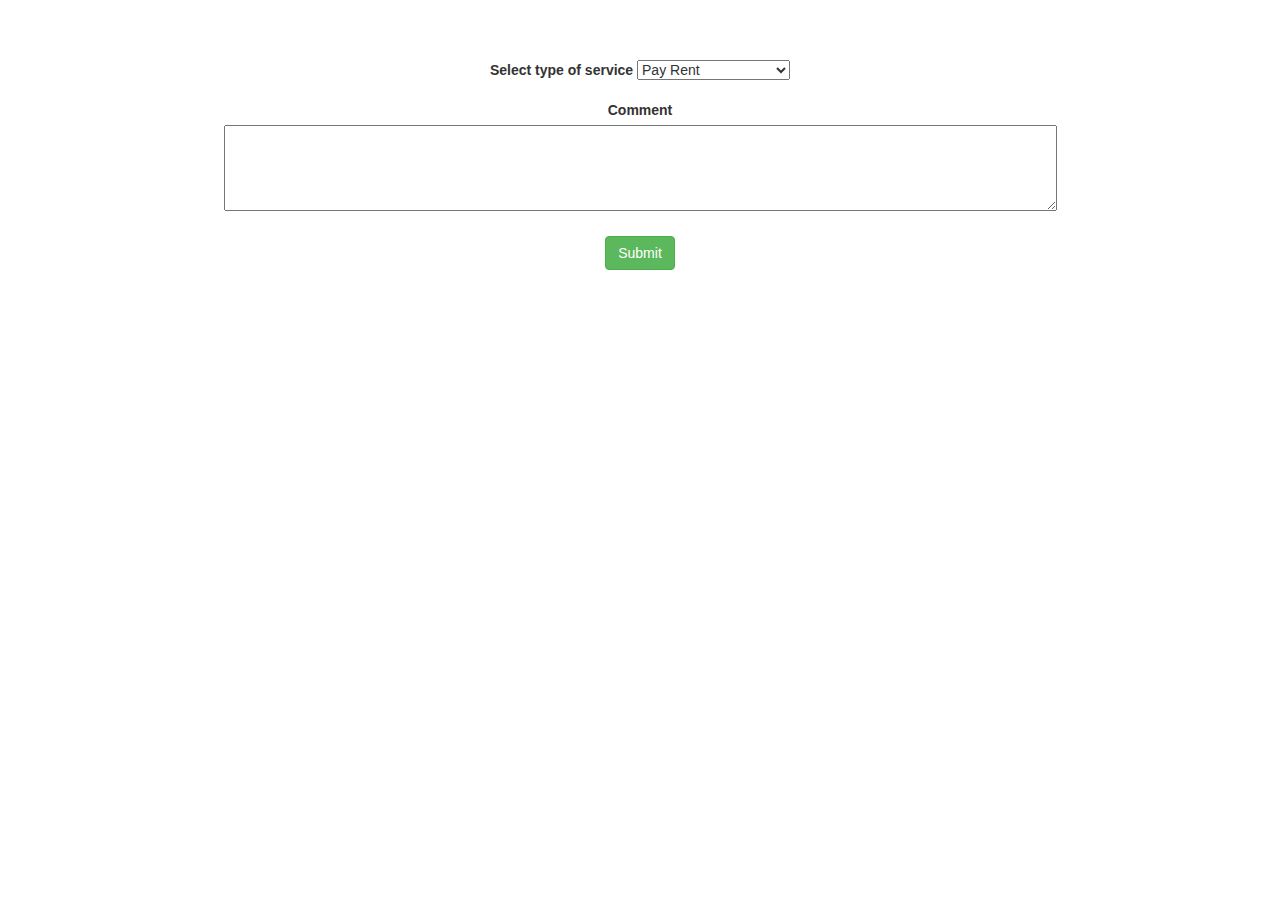
==== user-availservice.html @ fea97097 "Add files via upload" ====
<!DOCTYPE html>
<html lang="en">
<head>
  <title>Neighbourhood</title>
  <meta charset="utf-8">
  <meta name="viewport" content="width=device-width, initial-scale=1">
  <link rel="stylesheet" href="https://maxcdn.bootstrapcdn.com/bootstrap/3.3.7/css/bootstrap.min.css">
  <script src="https://ajax.googleapis.com/ajax/libs/jquery/3.2.1/jquery.min.js"></script>
  <script src="https://maxcdn.bootstrapcdn.com/bootstrap/3.3.7/js/bootstrap.min.js"></script>
   <script src="https://www.w3schools.com/lib/w3data.js"></script>
</head>
<body>
<div w3-include-html="user-header.html"></div> 
<br><br><br>
<div align="center">
<form method="get" action="user-dashboard.html?id=1"><b>Select type of service</b>
	  <select name="user-service">
	    <option value="1">Pay Rent</option>
	    <option value="2">Bedbug Treatment</option>
	    <option value="3">Plumbing</option>
	    <option value="4">Pay PG&E</option>
		<option value="5">Kitchen Maintenance</option></select><br><br>
	 <label><b>Comment</b></label><br><textarea rows="4" cols="100" id="comment" name="comment"></textarea>
	  <br><br>
	  <button type="submit" class="btn btn-success">Submit</button>
	</form>
</div>
<div w3-include-html="footer.html"></div> 
<script>
w3IncludeHTML();
</script>

</body>


</html>
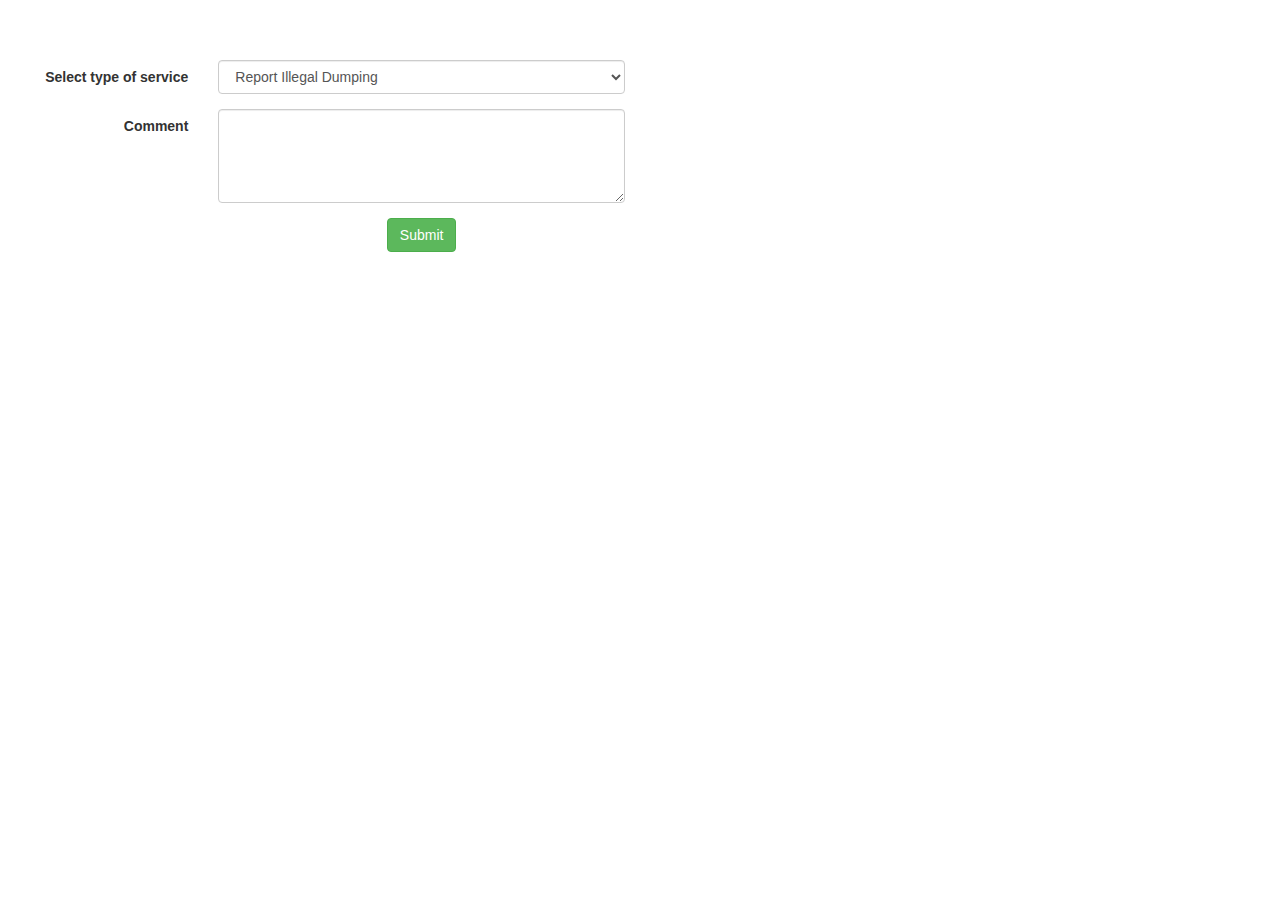
==== commit c568bb45: "Update user-availservice.html" ====
--- a/user-availservice.html
+++ b/user-availservice.html
@@ -1,6 +1,15 @@
 <!DOCTYPE html>
 <html lang="en">
 <head>
+<style>
+.center { 
+  width: 300px; 
+  height: 100%;
+  min-width: 700px;
+  max-width: 700px;
+  padding: 40px;
+} 
+</style>
   <title>Neighbourhood</title>
   <meta charset="utf-8">
   <meta name="viewport" content="width=device-width, initial-scale=1">
@@ -8,22 +17,37 @@
   <script src="https://ajax.googleapis.com/ajax/libs/jquery/3.2.1/jquery.min.js"></script>
   <script src="https://maxcdn.bootstrapcdn.com/bootstrap/3.3.7/js/bootstrap.min.js"></script>
    <script src="https://www.w3schools.com/lib/w3data.js"></script>
+    <script src="script.js"></script>
+   
 </head>
 <body>
 <div w3-include-html="user-header.html"></div> 
 <br><br><br>
-<div align="center">
-<form method="get" action="user-dashboard.html?id=1"><b>Select type of service</b>
-	  <select name="user-service">
-	    <option value="1">Pay Rent</option>
-	    <option value="2">Bedbug Treatment</option>
-	    <option value="3">Plumbing</option>
-	    <option value="4">Pay PG&E</option>
-		<option value="5">Kitchen Maintenance</option></select><br><br>
-	 <label><b>Comment</b></label><br><textarea rows="4" cols="100" id="comment" name="comment"></textarea>
-	  <br><br>
-	  <button type="submit" class="btn btn-success">Submit</button>
-	</form>
+<div class="text-center">
+<form class="form-horizontal" method="post">
+  <div class="form-group" align="center">
+    <label class="control-label col-sm-2" for="servicetype">Select type of service</label>
+    <div class="col-sm-4">
+    <select name="user-service" id="selectservice" class="form-control">
+	    <option value="1">Report Illegal Dumping</option>
+	    <option value="2">Report Illegal Parking</option>
+	    <option value="3">Report Crime/Theft</option>
+	    <option value="4">Discussions of Neighbourhood</option>
+	 </select>
+    </div>
+  </div>
+  <div class="form-group">
+    <label class="control-label col-sm-2" for="comment">Comment</label>
+    <div class="col-sm-4"> 
+    <textarea rows="4" cols="50" id="comment" class="form-control" name="comment"></textarea>
+    </div>
+  </div>
+  <div class="form-group"> 
+    <div class="col-sm-offset-2 col-sm-4">
+      <button type="submit" id="submitservice" class="btn btn-success">Submit</button>
+    </div>
+  </div>
+</form>
 </div>
 <div w3-include-html="footer.html"></div> 
 <script>
@@ -33,4 +57,4 @@
 </body>
 
 
-</html>+</html>
